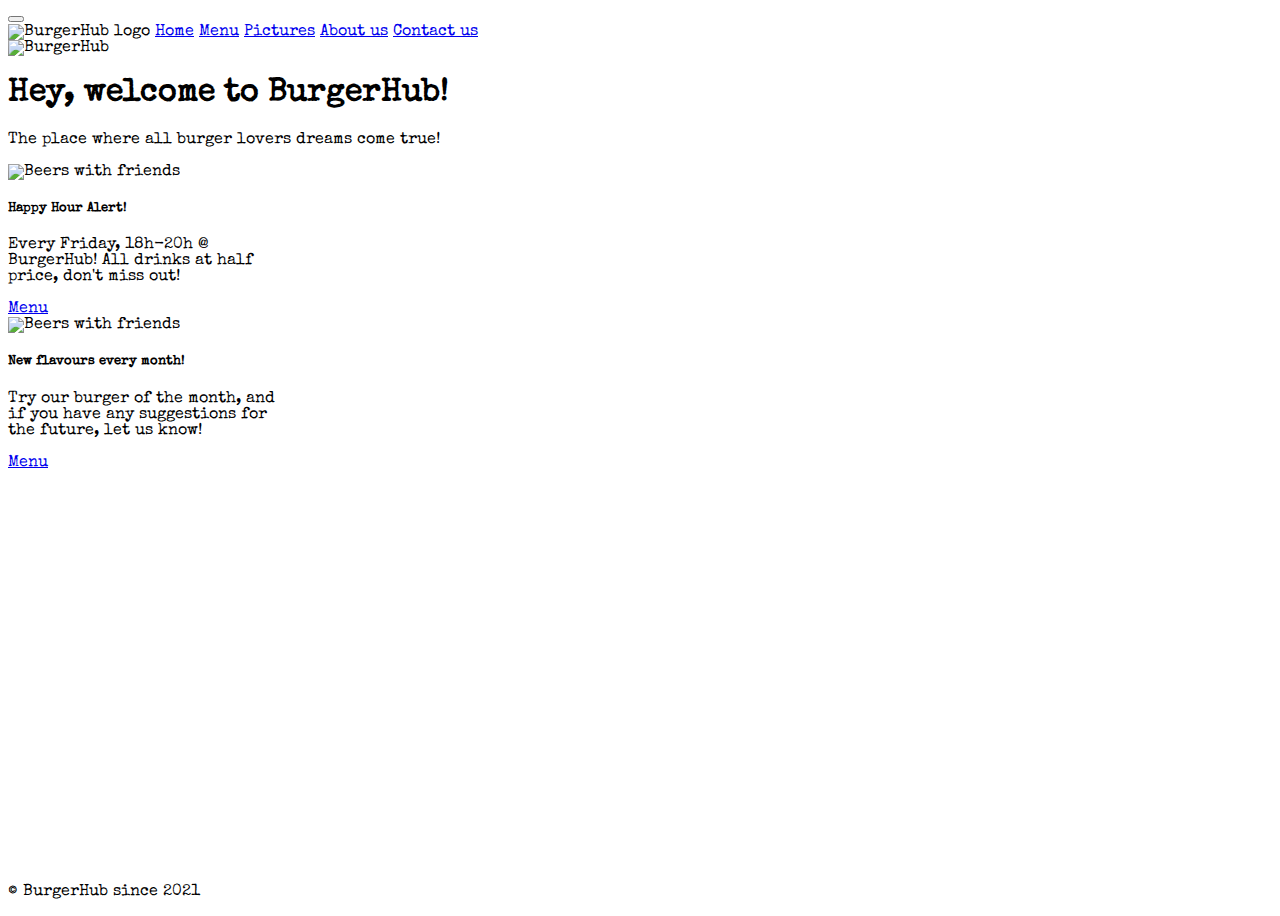
==== index.html @ ebb383e9 "Fixed layout, addes more pages, footer on small strill not fully responsive" ====
<!DOCTYPE html>
<html lang="en">
<head>
    <meta charset="UTF-8">
    <meta http-equiv="X-UA-Compatible" content="IE=edge">
    <meta name="viewport" content="width=device-width, initial-scale=1.0">
    <link href="https://cdn.jsdelivr.net/npm/bootstrap@5.0.2/dist/css/bootstrap.min.css" rel="stylesheet" integrity="sha384-EVSTQN3/azprG1Anm3QDgpJLIm9Nao0Yz1ztcQTwFspd3yD65VohhpuuCOmLASjC" crossorigin="anonymous">
    <link rel="stylesheet" href="styles.css">
    <link rel="preconnect" href="https://fonts.googleapis.com">
    <link rel="preconnect" href="https://fonts.googleapis.com">
    <link rel="preconnect" href="https://fonts.gstatic.com" crossorigin>
    <link href="https://fonts.googleapis.com/css2?family=Akronim&family=Concert+One&family=Special+Elite&display=swap" rel="stylesheet">
    <link rel="preconnect" href="https://fonts.googleapis.com">
<link rel="preconnect" href="https://fonts.gstatic.com" crossorigin>
<link href="https://fonts.googleapis.com/css2?family=Akronim&family=Concert+One&family=Special+Elite&display=swap" rel="stylesheet">

    <title>Welcome!</title>
</head>
<body class="bg-light">

    <!--<div class="container-fluid">
        <div class="row col">
          <nav class="navbar-expand-md navbar-dark bg-dark text-white d-inline-block">
            <img src="/home/becode/Desktop/logo.png" width="50" height="50" d-inline-block align-middle alt="BurgerHub">
            <button class="navbar-toggler" type="button"  data-toggle="collapse" data-target="#navbarContent">
                <span class="data-toggler-icon "></span>
            </button>
        <div class="colcollapse navbar-collapse">-->
           <!-- <ul class="nav nav-tabs">
                <li class="nav-item">
                  <a class="nav-link active text-white border border-white" aria-current="page" href="#">More</a>
                </li>
                <li class="nav-item dropdown">
                  <a class="nav-link dropdown-toggle" data-bs-toggle="dropdown" href="#" role="button" aria-expanded="false">Dropdown</a>
            <ul class="dropdown-menu">
        <li><a class="dropdown-item" href="menu.html">Menu</a></li>
        <li><a class="dropdown-item mx-2 text-decoration-none welcome font-weight-bold" href="pictures.html">Pictures</a></li>
        <li><a class="dropdown-item mx-2 text-decoration-none welcome font-weight-bold" href="restaurants.html">Restaurants</a></li>
        <li><a class="dropdown-item mx-2 text-decoration-none welcome font-weight-bold" href="contact.html">Contact us</a></li>
    </ul>
</div>
    </nav>-->
    <!--<div class="container-fluid">
        <div class="row">
            <nav class="navbar navbar-expand-md navbar-dark bg-dark text-white">
                <div><img src="/home/becode/Desktop/logo.png" width="50" height="50" d-inline-block align-middle alt="BurgerHub border border-dark"></div>
                <div class="justify-content-around my-8">
                <a class="mx-2 text-decoration-none navbar-black bg-black text-light welcome font-weight-bold" href="menu.html">Menu</a>
                <a class="mx-2 text-decoration-none text-light welcome font-weight-bold" href="pictures.html">Pictures</a>
                <a class="mx-2 text-decoration-none text-light welcome font-weight-bold" href="restaurants.html">Restaurants</a>
                <a class="mx-2 text-decoration-none text-light welcome font-weight-bold" href="contact.html">Contact us</a>
                 </div>
            </nav>
        </div>    
    </div>-->
    
    <nav class="navbar-fluid navbar-expand-md navbar-dark bg-dark text-white">
        <div class="container-fluid">
          <button class="navbar-toggler" type="button" data-bs-toggle="collapse" data-bs-target="#navbarNavAltMarkup" aria-controls="navbarNavAltMarkup" aria-expanded="false" aria-label="Toggle navigation">
            <span class="navbar-toggler-icon"></span>
          </button>
          <div class="collapse navbar-collapse" id="navbarNavAltMarkup">
            <div class="navbar-nav">
                <img class="navbar-brand" src="/home/becode/Desktop/logo.png" width="8%" height="8%" d-inline-block align-middle alt="BurgerHub logo">
              <a class="nav-link active" aria-current="page" href="welcome.html">Home</a>
              <a class="nav-link" href="menu.html">Menu</a>
              <a class="nav-link" href="pictures.html">Pictures</a>
              <a class="nav-link" href="restaurants.html" >About us</a>
              <a class="nav-link" href="contact.html">Contact us</a>
            </div>
          </div>
        </div>
      </nav>

<div class="row bg-light">
    <div class="jumbotron-fluid text-dark">
        <div class="jumbotron-img text-center py-3 bg-light">
        <img src="/home/becode/Desktop/logo.png" width="25%" height="25%" text-center align-middle alt="BurgerHub">
    </div>
    </div>
    <div>
        <h1 class="display-3 text-center mt-1 bg-light font-weight-bold welcome">Hey, welcome to BurgerHub!</h1>
        <p class="lead text-center welcome">The place where all burger lovers dreams come true!</p>
    </div>
</div>
<!--<div class="row bg-dark">
    <div class="card-container d-flex justify content-evenly">
    <div class="card mx-3 bg-secondary-lighter my-3">
        <div class="card-body text-center welcome">
            <img class="img-fluid" class="img-fluid" src="https://images.pexels.com/photos/667986/pexels-photo-667986.jpeg?auto=compress&cs=tinysrgb&dpr=2&h=750&w=1260" width="500" height="360" title="Edward Eyer, pexels.com">
        </div>
        <div class="card-title welcome">
            <h4 class="my-3 text-center">Happy hour alert!</h4>
            <p class="lead mx-3">Every Friday, 18h-20h @ BurgerHub! All drinks at half price, don't miss out! </p>
        </div>
    </div>
    <div class="card bg-light my-4">
        <div class="card-body text-center">
            <img class="img-fluid" src="https://images.pexels.com/photos/3738755/pexels-photo-3738755.jpeg?cs=srgb&dl=pexels-horizon-content-3738755.jpg&fm=jpg" width="500" height="360" title="Horizon Content, pexels.com">
        </div>
        <div class="card-title">
            <h4 class="my-3 text-center">New "Flavour Bomb" monthly!</h4>
            <p class="lead mx-3">Come try our burger of the month, and if you have any wishes for the future, let us know!</p>
        </div>
    </div>
</div>
</div>-->

<div class="row bg-light text-dark justify-content-around">
  <div class="card pt-3 mx-3 my-3 border border-dark border-radius-2">
    <img src="https://images.pexels.com/photos/667986/pexels-photo-667986.jpeg?auto=compress&cs=tinysrgb&dpr=2&h=750&w=1260" class="card-img-top" alt="Beers with friends">
    <div class="card-body">
      <h5 class="card-title">Happy Hour Alert!</h5>
      <p class="card-text">Every Friday, 18h-20h @ BurgerHub! All drinks at half price, don't miss out!</p>
      <a href="menu.html" class="btn btn-dark text-white">Menu</a>
  </div>
  </div>
  <div class="card pt-3 mx-3 my-3 border border-dark border-radius-2">
    <img src="https://images.pexels.com/photos/3738755/pexels-photo-3738755.jpeg?cs=srgb&dl=pexels-horizon-content-3738755.jpg&fm=jpg" class="card-img-top" alt="Beers with friends">
    <div class="card-body">
      <h5 class="card-title">New flavours every  month!</h5>
      <p class="card-text">Try our burger of the month, and if you have any suggestions for the future, let us know!</p>
      <a href="menu.html" class="btn btn-dark text-white">Menu</a>
    </div>
  </div>
</div>


<div class="container-fluid">
  <div class="footer row">
  <footer  class="col col-md-12 bg-dark py-3 mt-3 border border-white text-center text-white font-weight-bold ">
      <p>© BurgerHub since 2021</p>
  </footer>
  </div>
  </div>
<script src="https://cdn.jsdelivr.net/npm/bootstrap@5.0.2/dist/js/bootstrap.bundle.min.js" integrity="sha384-MrcW6ZMFYlzcLA8Nl+NtUVF0sA7MsXsP1UyJoMp4YLEuNSfAP+JcXn/tWtIaxVXM" crossorigin="anonymous"></script>
</body>
</html>
---- styles.css ----
.page-item a{
    color: #262626!important;
    border:1px solid #262626;
    background: white;
}
.pagination > .active > a
{
    color: white !important;
    background-color: #262626 !Important;
    border: solid 1px #262626 !Important;

}

body{
    font-family: 'Special Elite', cursive;
    min-height: 100vh !important;
}
.card{
    width: 18rem;
}
html{
    position: relative;
    min-height: 100%;
}
.footer{
    position:absolute;
    bottom: 0;
    width: 100%;
}
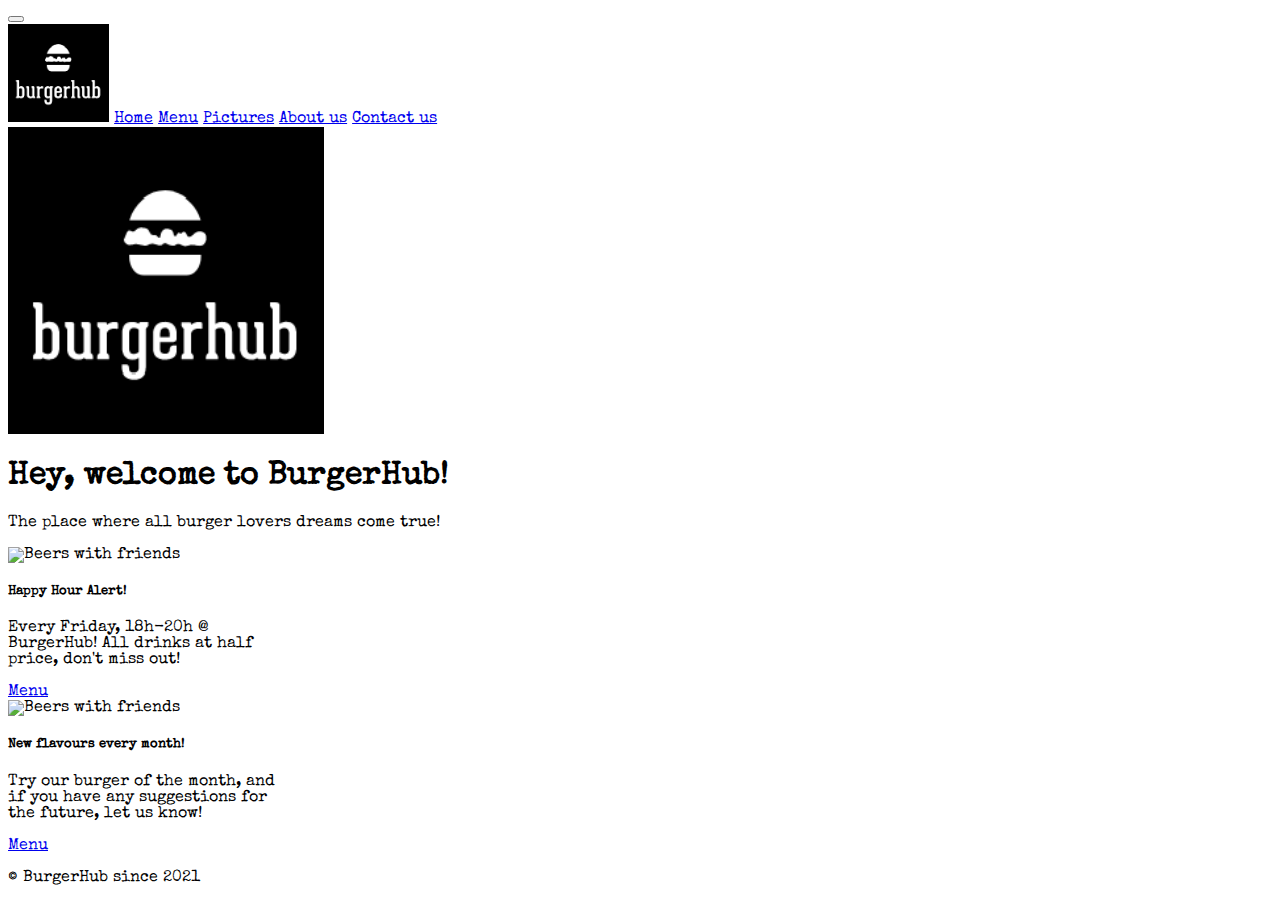
==== commit 6c8e3fab: "fixing logo" ====
--- a/index.html
+++ b/index.html
@@ -61,7 +61,7 @@
           </button>
           <div class="collapse navbar-collapse" id="navbarNavAltMarkup">
             <div class="navbar-nav">
-                <img class="navbar-brand" src="/home/becode/Desktop/logo.png" width="8%" height="8%" d-inline-block align-middle alt="BurgerHub logo">
+                <img class="navbar-brand" src="logo.png" width="8%" height="8%" d-inline-block align-middle alt="BurgerHub logo">
               <a class="nav-link active" aria-current="page" href="welcome.html">Home</a>
               <a class="nav-link" href="menu.html">Menu</a>
               <a class="nav-link" href="pictures.html">Pictures</a>
@@ -75,7 +75,7 @@
 <div class="row bg-light">
     <div class="jumbotron-fluid text-dark">
         <div class="jumbotron-img text-center py-3 bg-light">
-        <img src="/home/becode/Desktop/logo.png" width="25%" height="25%" text-center align-middle alt="BurgerHub">
+        <img src="logo.png" width="25%" height="25%" text-center align-middle alt="BurgerHub">
     </div>
     </div>
     <div>
@@ -127,7 +127,7 @@
 
 
 <div class="container-fluid">
-  <div class="footer row">
+  <div class="row">
   <footer  class="col col-md-12 bg-dark py-3 mt-3 border border-white text-center text-white font-weight-bold ">
       <p>© BurgerHub since 2021</p>
   </footer>
